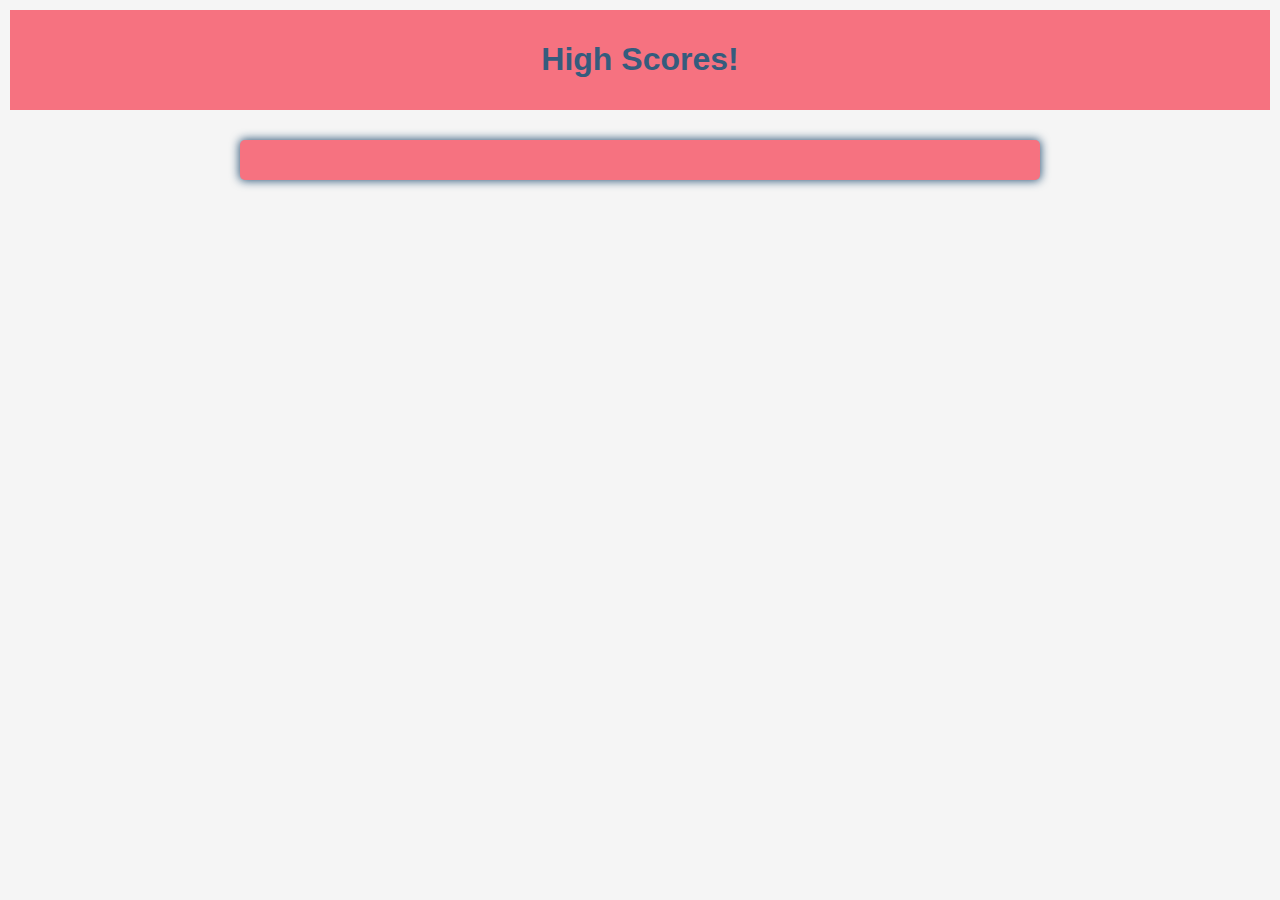
==== highscore.html @ f660ad67 "score and initials are stored locally" ====
<!DOCTYPE html>
<html lang="en">

<head>
  <meta charset="UTF-8">
  <meta name="viewport" content="width=device-width, initial-scale=1.0">
  <title>High Scores</title>
  <link rel="stylesheet" href="./assets/css/style.css">
  <script defer src=./assets/js/script.js></script>
</head>

<body>
  <header>
    <h1>High Scores!</h1>
  </header>

  <main>
    <div class="container">
      <h2 class="store-score" id="store-score"></h2>
    </div>
  </main>

</body>

</html>
---- assets/css/style.css ----
* {
  box-sizing: border-box;
}

:root {
--primary: #355c7d;
--secondary: #F8B195;
--tertiary: #F67280;
font-size: 100%;
font-family: Impact, Haettenschweiler, 'Arial Narrow Bold', sans-serif
}

body {
  color: var(--primary);
  background-color: whitesmoke;
  margin: 0;
  padding: 0;
  display: flex;
  flex-direction: column;
  width: 100vw;
  height: 100vh;
}

header{
  background-color: var(--tertiary);
  margin: 10px;
  padding: 10px;
  display: flex;
  justify-content: center;
  align-items: center;
  text-align: center;
}

main {
  padding: 20px;
  display: flex;
  justify-content: center;
  align-items: center;
  flex-direction: column;
}

a, footer {
  display: flex;
  justify-content: left;
  align-items: left;
  margin: 20px;
}

.container {
  width: 800px;
  max-width: 80%;
  background-color: var(--tertiary);
  border-radius: 5px;
  padding: 10px;
  box-shadow: 0 0 10px 1px;
}

.btn-grid {
  display: grid;
  gap: 5px;
  margin: 20px 0;
}

.btn {
  color: whitesmoke;
  border-radius: 5px;
  border: 1px, solid, #6C5B7B;
  background-color: #6C5B7B;
  padding: 5px 10px;
  outline: none;
}

.btn:hover {
  border-color: black;
}

.correct {
  background-color: green;
  color: white;
}

.wrong {
  background-color: red;
  color: var(--primary);
}

.start-btn, .next-btn {
  font-size: 1.2rem;
  font-weight: bold;
  padding: 10px;
}

.buttons {
  display: flex;
  justify-content: center;
  align-items: center;
}

.hide {
  display: none;
}
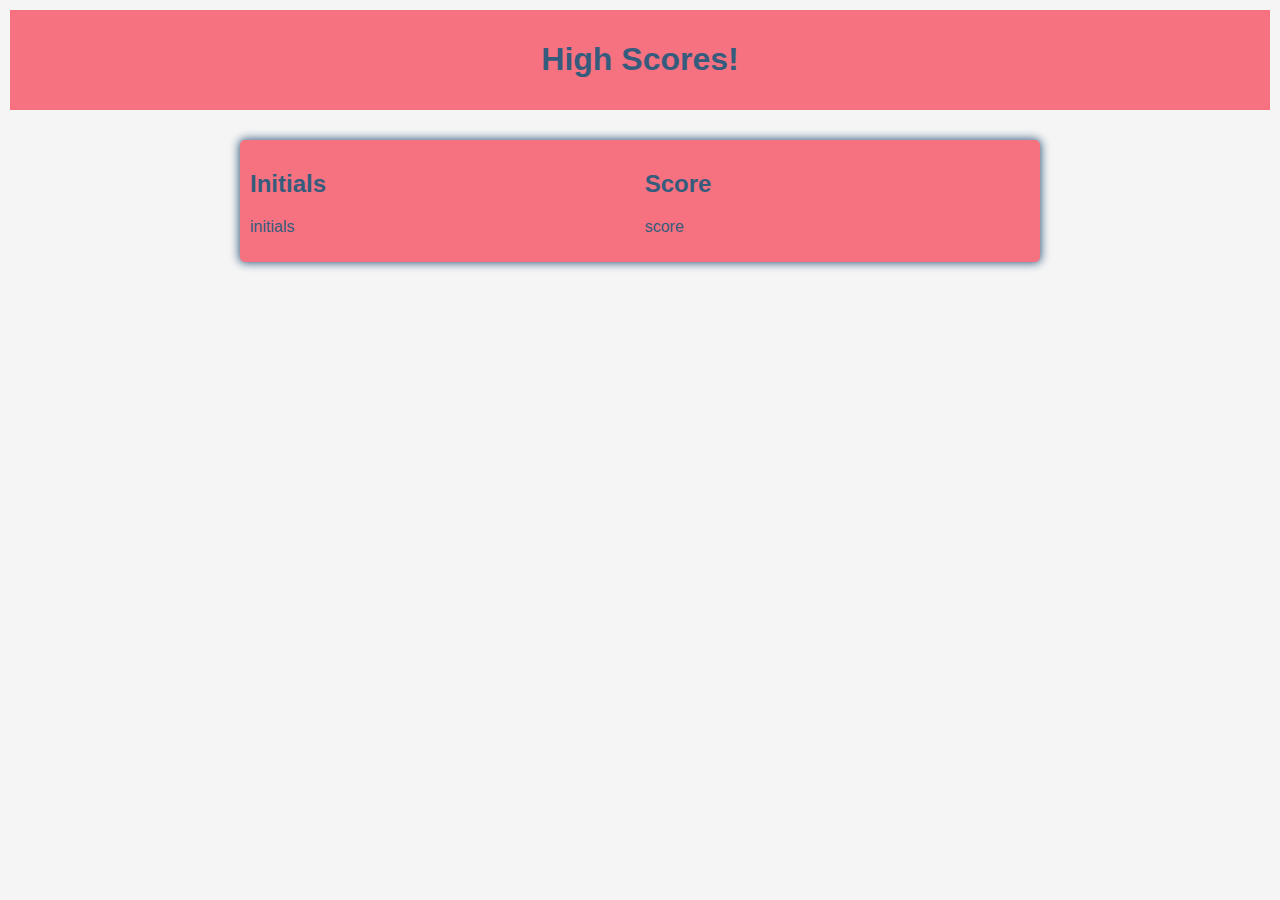
==== commit 69e6dbbc: "added high score view" ====
--- a/highscore.html
+++ b/highscore.html
@@ -16,7 +16,16 @@
 
   <main>
     <div class="container">
-      <h2 class="store-score" id="store-score"></h2>
+      <div class="score-container">
+        <div class="initials-container">
+          <h2 class="score">Initials</h2>
+          <p id="initials-storage">initials</p>
+        </div>
+        <div class="scores-container">
+          <h2 class="score">Score</h2>
+          <p id="score-storage">score</p>
+        </div>
+      </div>
     </div>
   </main>
 
--- a/assets/css/style.css
+++ b/assets/css/style.css
@@ -29,6 +29,11 @@
   justify-content: center;
   align-items: center;
   text-align: center;
+}
+
+.score-container {
+  display: grid;
+  grid-template-columns: repeat(2, auto);
 }
 
 main {
